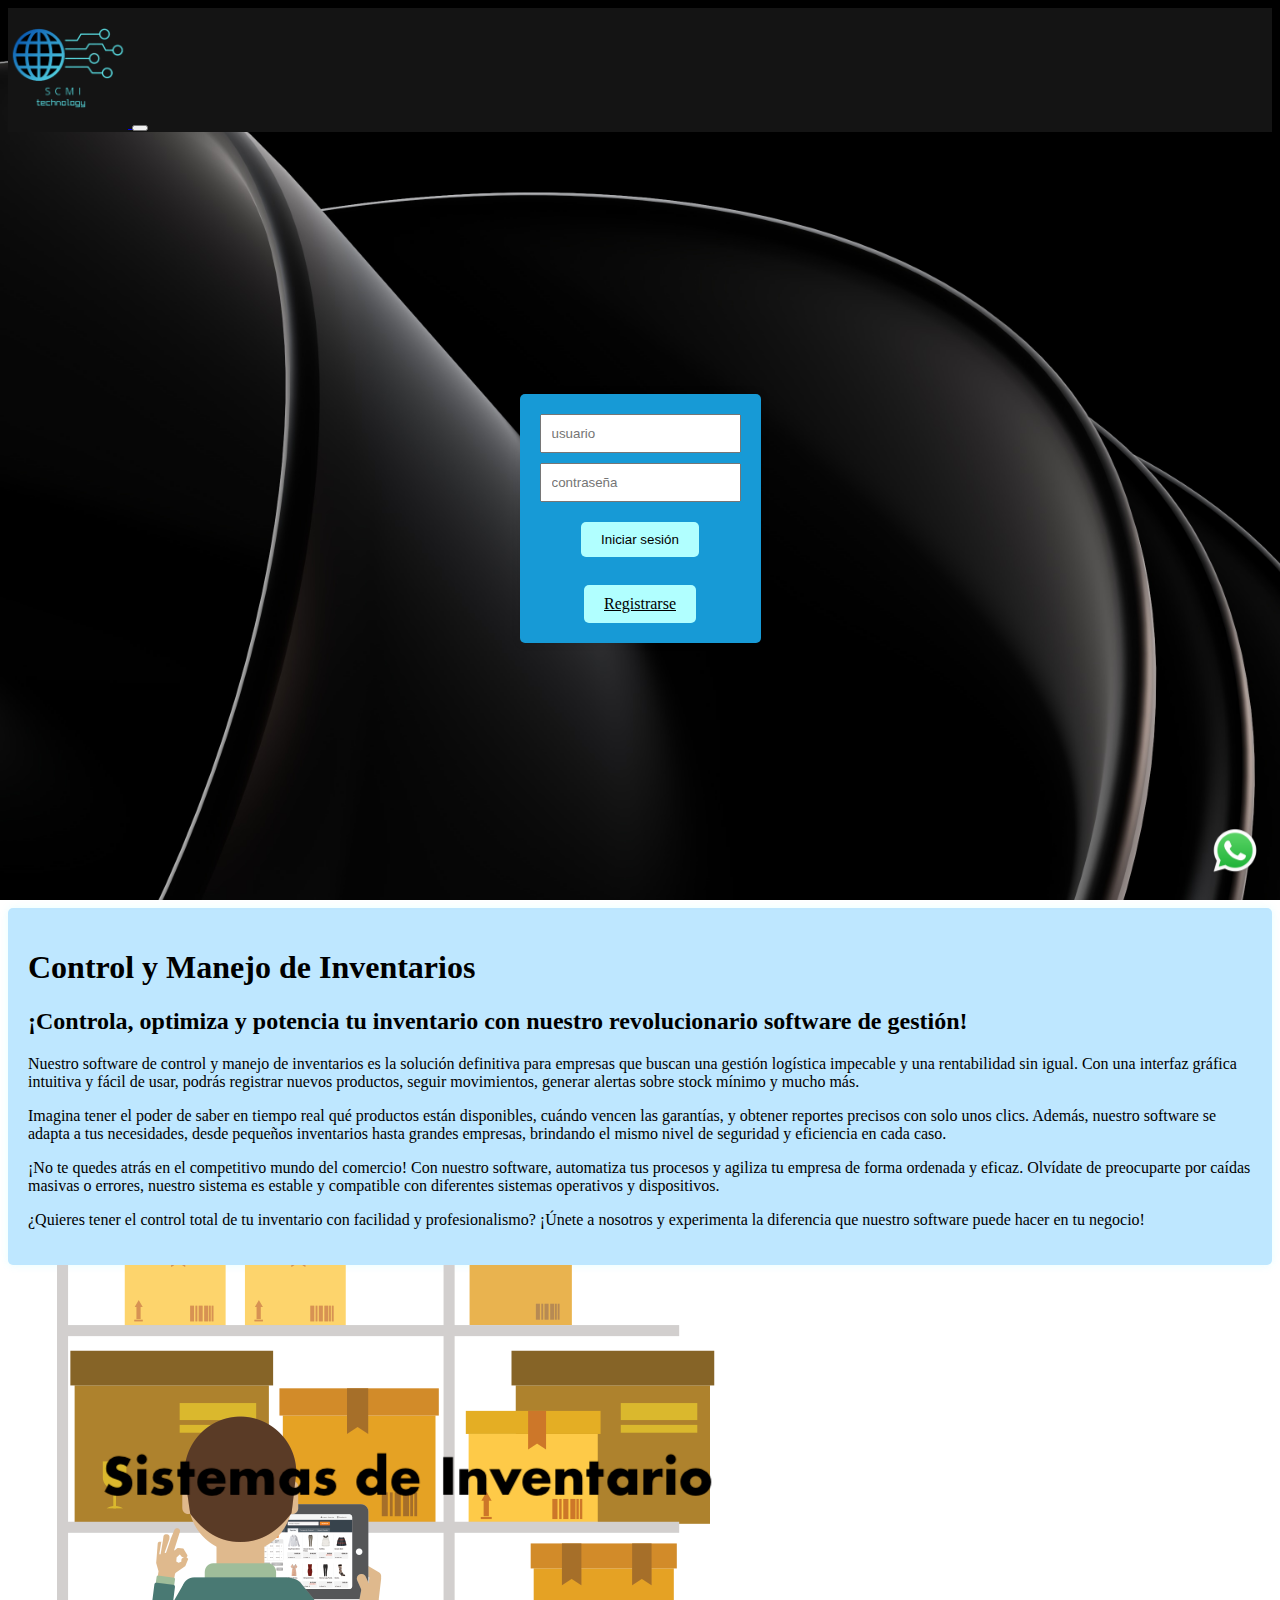
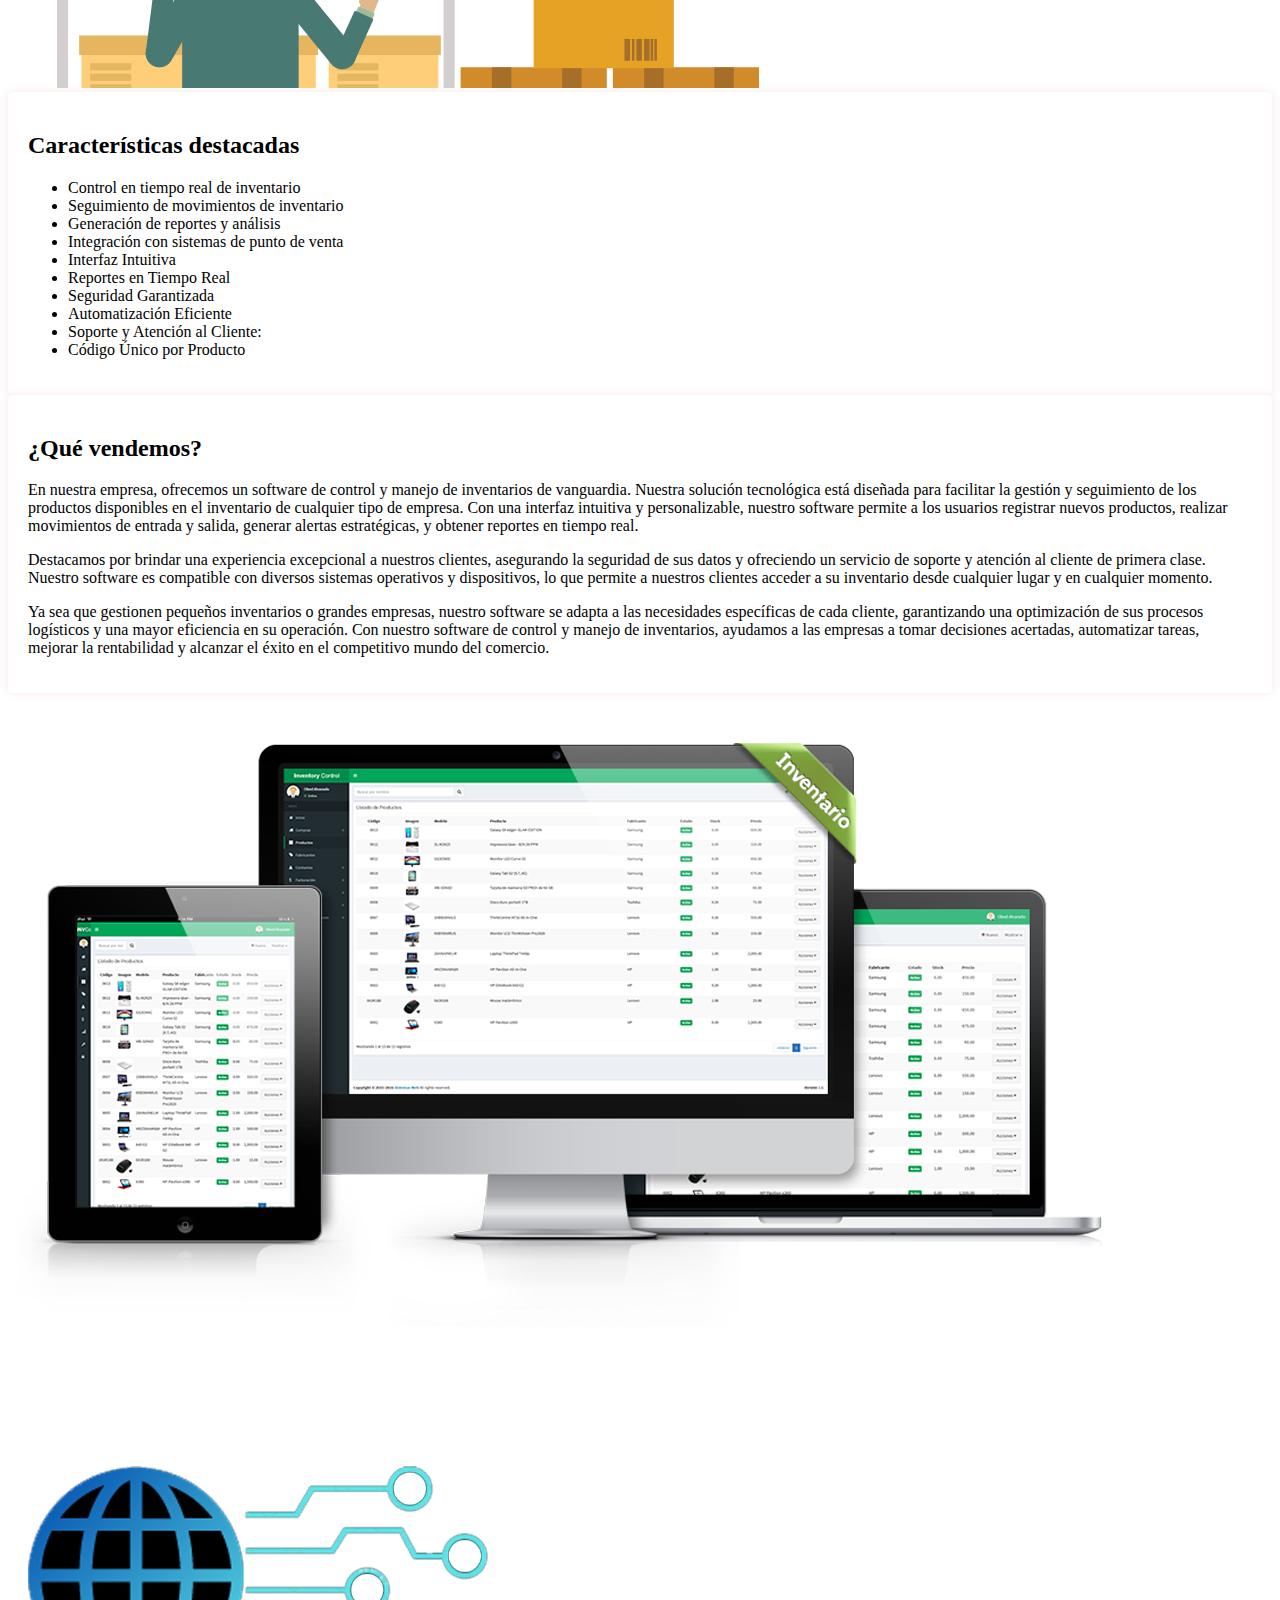
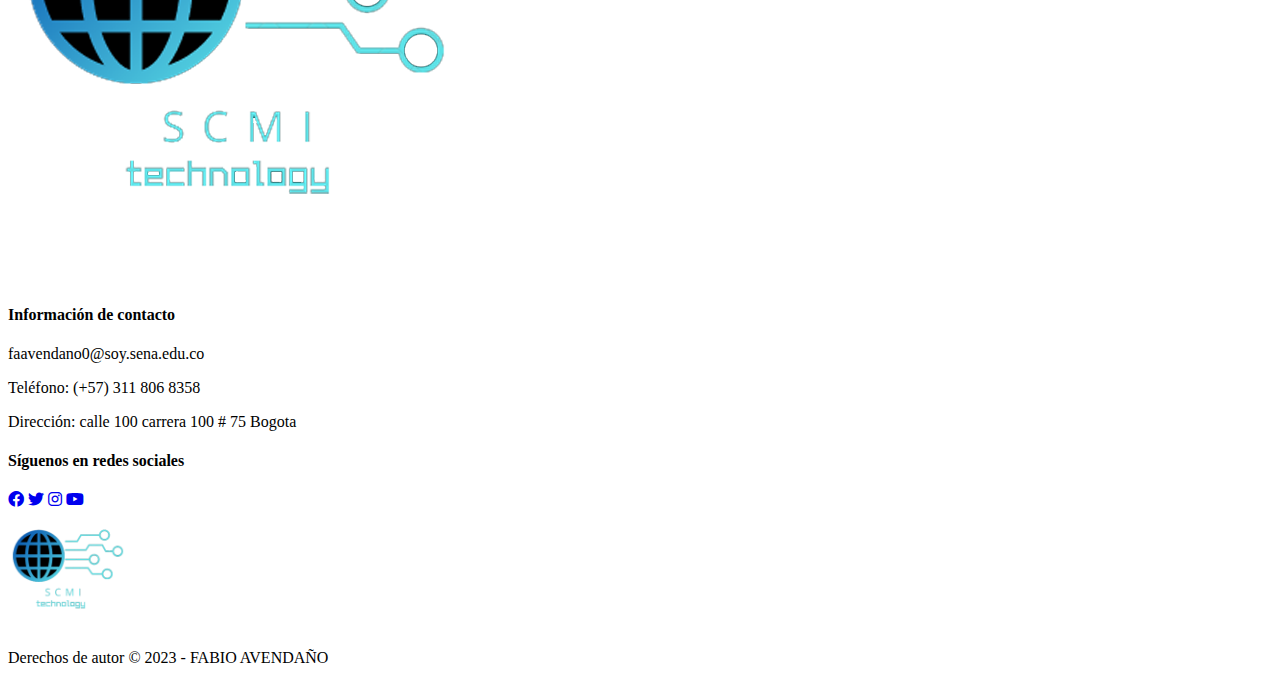
==== index.html @ 818a0474 "mi primer repositorio" ====
<!DOCTYPE html>
<html lang="es">

<head>
  <meta charset="UTF-8">
  <meta name="viewport" content="width=device-width, initial-scale=1.0">
  <title>Software Control Manejo Inventarios</title>

  <link rel="stylesheet" href="https://cdnjs.cloudflare.com/ajax/libs/font-awesome/6.0.0-beta3/css/all.min.css">
  <link href="https://cdn.jsdelivr.net/npm/bootstrap@5.3.1/dist/css/bootstrap.min.css" rel="stylesheet"
    integrity="sha384-4bw+/aepP/YC94hEpVNVgiZdgIC5+VKNBQNGCHeKRQN+PtmoHDEXuppvnDJzQIu9" crossorigin="anonymous">
  <link rel="stylesheet" href="styles2.css">
</head>

<body>

  <!-- Barra de navegación -->
  <nav class="navbar navbar-expand-lg navbar-light" style="background-color: #141414;">
    <div class="container">
      <!-- Logo en la barra de navegación -->
      <a class="navbar-brand" href="#">
        <img src="img/logo1.png" alt="Logo">
      </a>
      <button class="navbar-toggler" type="button" data-toggle="collapse" data-target="#navbarNav"
        aria-controls="navbarNav" aria-expanded="false" aria-label="Toggle navigation">
        <span class="navbar-toggler-icon"></span>
      </button>
      <div class="collapse navbar-collapse" id="navbarNav">
        <ul class="navbar-nav ml-auto">
          <!-- Enlaces a las nuevas páginas 
          <li class="nav-item">
            <a class="nav-link" href="productos.html">Productos</a>
          </li>
          <li class="nav-item">
            <a class="nav-link" href="informes.html">Informes</a>
          </li>
          <li class="nav-item">
            <a class="nav-link" href="facturacion.html">Facturación</a>
          </li>-->
        </ul>
      </div>
    </div>
  </nav>

  <div class="containerprincipal">
    <div class="form-group">
      <input id="usuario" type="text" class="form-control" name="username" placeholder="usuario">
      <br>
      <input id="contraseña" type="password" class="form-control" name="password" placeholder="contraseña">
      <br>
      <div class="button-container">
        <button id="boton" class="boton" onclick="verificarLogin()">Iniciar sesión</button>
        <br>
        <a href="registro.html" class="boton">Registrarse</a>
      </div>
    </div>
  </div>

  <!-- Encabezado de la página -->
  <header class="jumbotron jumbotron-fluid">
    <div class="container text-center">
      <div class="section1">
        <h1 class="display-4">Control y Manejo de Inventarios</h1>
        <p class="lead">
        <h2>¡Controla, optimiza y potencia tu inventario con nuestro revolucionario software de gestión!</h2>
        <p>Nuestro software de control y manejo de inventarios es la solución definitiva para empresas que buscan una
          gestión logística impecable y una rentabilidad sin igual. Con una interfaz gráfica intuitiva y fácil de
          usar, podrás registrar nuevos productos, seguir movimientos, generar alertas sobre stock mínimo y mucho
          más.</p>
        <p>Imagina tener el poder de saber en tiempo real qué productos están disponibles, cuándo vencen las
          garantías, y obtener reportes precisos con solo unos clics. Además, nuestro software se adapta a tus
          necesidades, desde pequeños inventarios hasta grandes empresas, brindando el mismo nivel de seguridad y
          eficiencia en cada caso.</p>
        <p>¡No te quedes atrás en el competitivo mundo del comercio! Con nuestro software, automatiza tus procesos y
          agiliza tu empresa de forma ordenada y eficaz. Olvídate de preocuparte por caídas masivas o errores,
          nuestro sistema es estable y compatible con diferentes sistemas operativos y dispositivos.</p>
        <p>¿Quieres tener el control total de tu inventario con facilidad y profesionalismo? ¡Únete a nosotros y
          experimenta la diferencia que nuestro software puede hacer en tu negocio!</p>
        </p>
      </div>
      <img src="img/5.png" class="rounded" alt="...">
    </div>
  </header>

  <section class="container">
    <div class="row">
      <div class="col-lg-6">
        <div class="section2">
          <h2>Características destacadas</h2>
          <ul>
            <li>Control en tiempo real de inventario</li>
            <li>Seguimiento de movimientos de inventario</li>
            <li>Generación de reportes y análisis</li>
            <li>Integración con sistemas de punto de venta</li>
            <li>Interfaz Intuitiva</li>
            <li>Reportes en Tiempo Real</li>
            <li>Seguridad Garantizada</li>
            <li>Automatización Eficiente</li>
            <li>Soporte y Atención al Cliente:</li>
            <li>Código Único por Producto</li>
          </ul>
        </div>
      </div>
      <div class="col-lg-6">
        <div class="section2">
          <h2>¿Qué vendemos?</h2>
          <p>En nuestra empresa, ofrecemos un software de control y manejo de inventarios de vanguardia. Nuestra
            solución tecnológica está diseñada para facilitar la gestión y seguimiento de los productos disponibles en
            el inventario de cualquier tipo de empresa. Con una interfaz intuitiva y personalizable, nuestro software
            permite a los usuarios registrar nuevos productos, realizar movimientos de entrada y salida, generar alertas
            estratégicas, y obtener reportes en tiempo real.</p>
          <p>Destacamos por brindar una experiencia excepcional a nuestros clientes, asegurando la seguridad de sus
            datos y ofreciendo un servicio de soporte y atención al cliente de primera clase. Nuestro software es
            compatible con diversos sistemas operativos y dispositivos, lo que permite a nuestros clientes acceder a su
            inventario desde cualquier lugar y en cualquier momento.</p>
          <p>Ya sea que gestionen pequeños inventarios o grandes empresas, nuestro software se adapta a las necesidades
            específicas de cada cliente, garantizando una optimización de sus procesos logísticos y una mayor eficiencia
            en su operación. Con nuestro software de control y manejo de inventarios, ayudamos a las empresas a tomar
            decisiones acertadas, automatizar tareas, mejorar la rentabilidad y alcanzar el éxito en el competitivo
            mundo
            del comercio.</p>
        </div>
      </div>
    </div>
  </section>

  <div class="text-center">
    <img src="img/4.png" class="rounded" alt="...">
    <img src="img/logo1.png" class="rounded" alt="...">
  </div>

  <a href="https://api.whatsapp.com/send?phone=573118068358&text=Hola%20quiero%20recibir%20m%C3%A1s%20informaci%C3%B3n.%20Gracias."
    target="_blank" id="whatsapp-button">
    <img src="img/wt.png" alt="Contactar por WhatsApp" id="whatsapp-icon">
  </a>

  <!-- Pie de página -->
  <footer class="bg-dark text-light text-center py-3">
    <div class="container">
      <div class="row">
        <div class="col-md-6">
          <h4>Información de contacto</h4>
          <p>faavendano0@soy.sena.edu.co</p>
          <p>Teléfono: (+57) 311 806 8358</p>
          <p>Dirección: calle 100 carrera 100 # 75 Bogota</p>
        </div>
        <div class="col-md-6">
          <h4>Síguenos en redes sociales</h4>
          <div>
            <!-- Agrega aquí los enlaces a tus redes sociales -->
            <a href="https://www.facebook.com/betoleyton8/" target="_blank"><i class="fab fa-facebook"></i></a>
            <a href="https://twitter.com/?lang=es" target="_blank"><i class="fab fa-twitter"></i></a>
            <a href="https://www.instagram.com/betoleyton8/" target="_blank"><i class="fab fa-instagram"></i></a>
            <a href="https://www.youtube.com/channel/UCpIEnC6i4WG1c17SLtK7Yfw" target="_blank"><i
                class="fab fa-youtube"></i></a>
          </div>
          <!-- Logo en la barra de navegación -->
          <a class="navbar-brand" href="#">
            <img src="img/logo1.png" alt="Logo">
          </a>
        </div>
      </div>
      <p>Derechos de autor © 2023 - FABIO AVENDAÑO</p>
    </div>
  </footer>

  <script>
    // Este es el login funcional del boton iniciar sesion
    function verificarLogin() {
      const usuario = document.getElementById('usuario').value;
      const contraseña = document.getElementById('contraseña').value;

      if (usuario && contraseña) {
        // Si se han ingresado usuario y contraseña, redirigir a la página de productos
        window.location.href = 'productos.html';
      } else {
        // Si no se han ingresado ambos, mostrar un mensaje
        alert('No has iniciado sesión. Por favor, ingresa usuario y contraseña.');
      }
    }
  </script>

  <script src="https://cdn.jsdelivr.net/npm/bootstrap@5.3.1/dist/js/bootstrap.bundle.min.js"
    integrity="sha384-HwwvtgBNo3bZJJLYd8oVXjrBZt8cqVSpeBNS5n7C8IVInixGAoxmnlMuBnhbgrkm"
    crossorigin="anonymous"></script>

</body>

</html>
---- styles2.css ----
body {
    background-image: url("img/7.png");
    background-size: cover;
    background-attachment: fixed;
    background-position: center center;
    color: #000000;
}

/* Estilo para los enlaces de la barra de navegación */
.navbar .nav-link {
    color: #00eeff;
}

/* Estilo personalizado para el logo */
.navbar-brand img {
    max-height: 120px;
}

/* Estilo para el contenedor del formulario de login */
.containerprincipal {
    display: flex;
    flex-direction: column;
    justify-content: center;
    align-items: center;
    height: 50vh;
    min-height: calc(100vh - 140px);
}

nav a:hover {
    background-color: #333333;
}

/* Estilo para el formulario de login */
.form-group {
    max-width: 400px;
    padding: 20px;
    background-color: #179ad6;
    border-radius: 5px;
    box-shadow: 0 0 10px rgba(0, 0, 0, 0.1);
    margin-bottom: 20px;
}

/* Estilo para el contenedor de botones */
.button-container {
    display: flex;
    flex-direction: column;
    align-items: center;
}

/* Estilo para los botones */
.boton {
    margin-top: 10px;
    background-color: #b1ffff;
    color: #000000;
    border: none;
    padding: 10px 20px;
    border-radius: 5px;
    cursor: pointer;
}

/* Estilo para el texto debajo del formulario */
#texto {
    margin-top: 20px;
    color: #000000;
    font-size: 18px;
}

/* Estilo para el fondo blanco del texto "Control y Manejo de Inventarios" */
.section1 {
    background-color: #bee7ff;
    padding: 20px;
    border-radius: 5px;
    box-shadow: 0 0 10px rgba(0, 238, 255, 0.1);
}

/* Estilo para el fondo blanco del texto "Características destacadas" */
.section2 {
    background-color: #fff;
    padding: 20px;
    border-radius: 5px;
    box-shadow: 0 0 10px rgba(199, 18, 18, 0.1);
}

/* Estilos para el botón de WhatsApp */
#whatsapp-button {
    position: fixed;
    bottom: 20px;
    right: 20px;
    z-index: 999;
}

#whatsapp-icon {
    width: 50px;
}

/* estilo para el formulario registro*/
form {
    display: flex;
    flex-direction: column;
}

label {
    margin-bottom: 6px;
}

input {
    padding: 10px;
    margin-bottom: 10px;
}

.boton-regresar {
    margin-top: 10px;
    display: block;
    text-align: center;
}

.boton:hover {
    background-color: #e7e7e7;
}
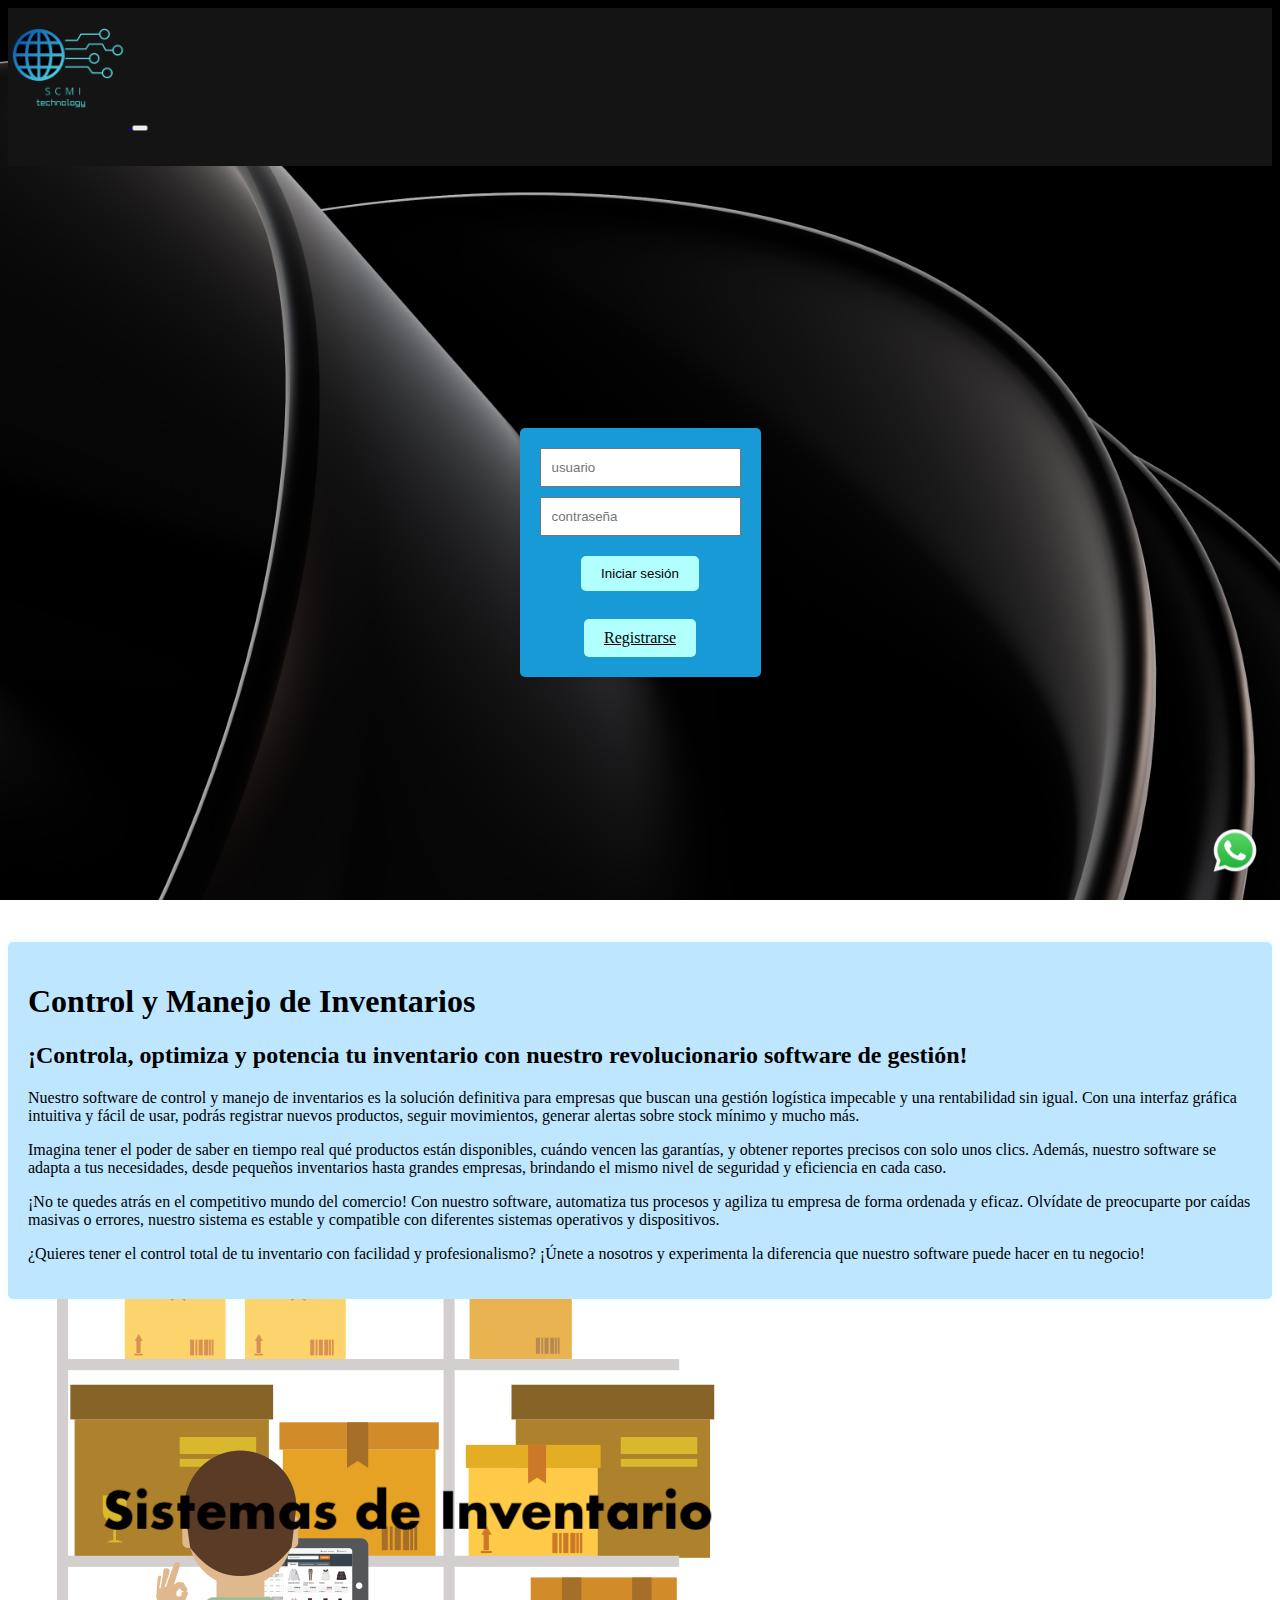
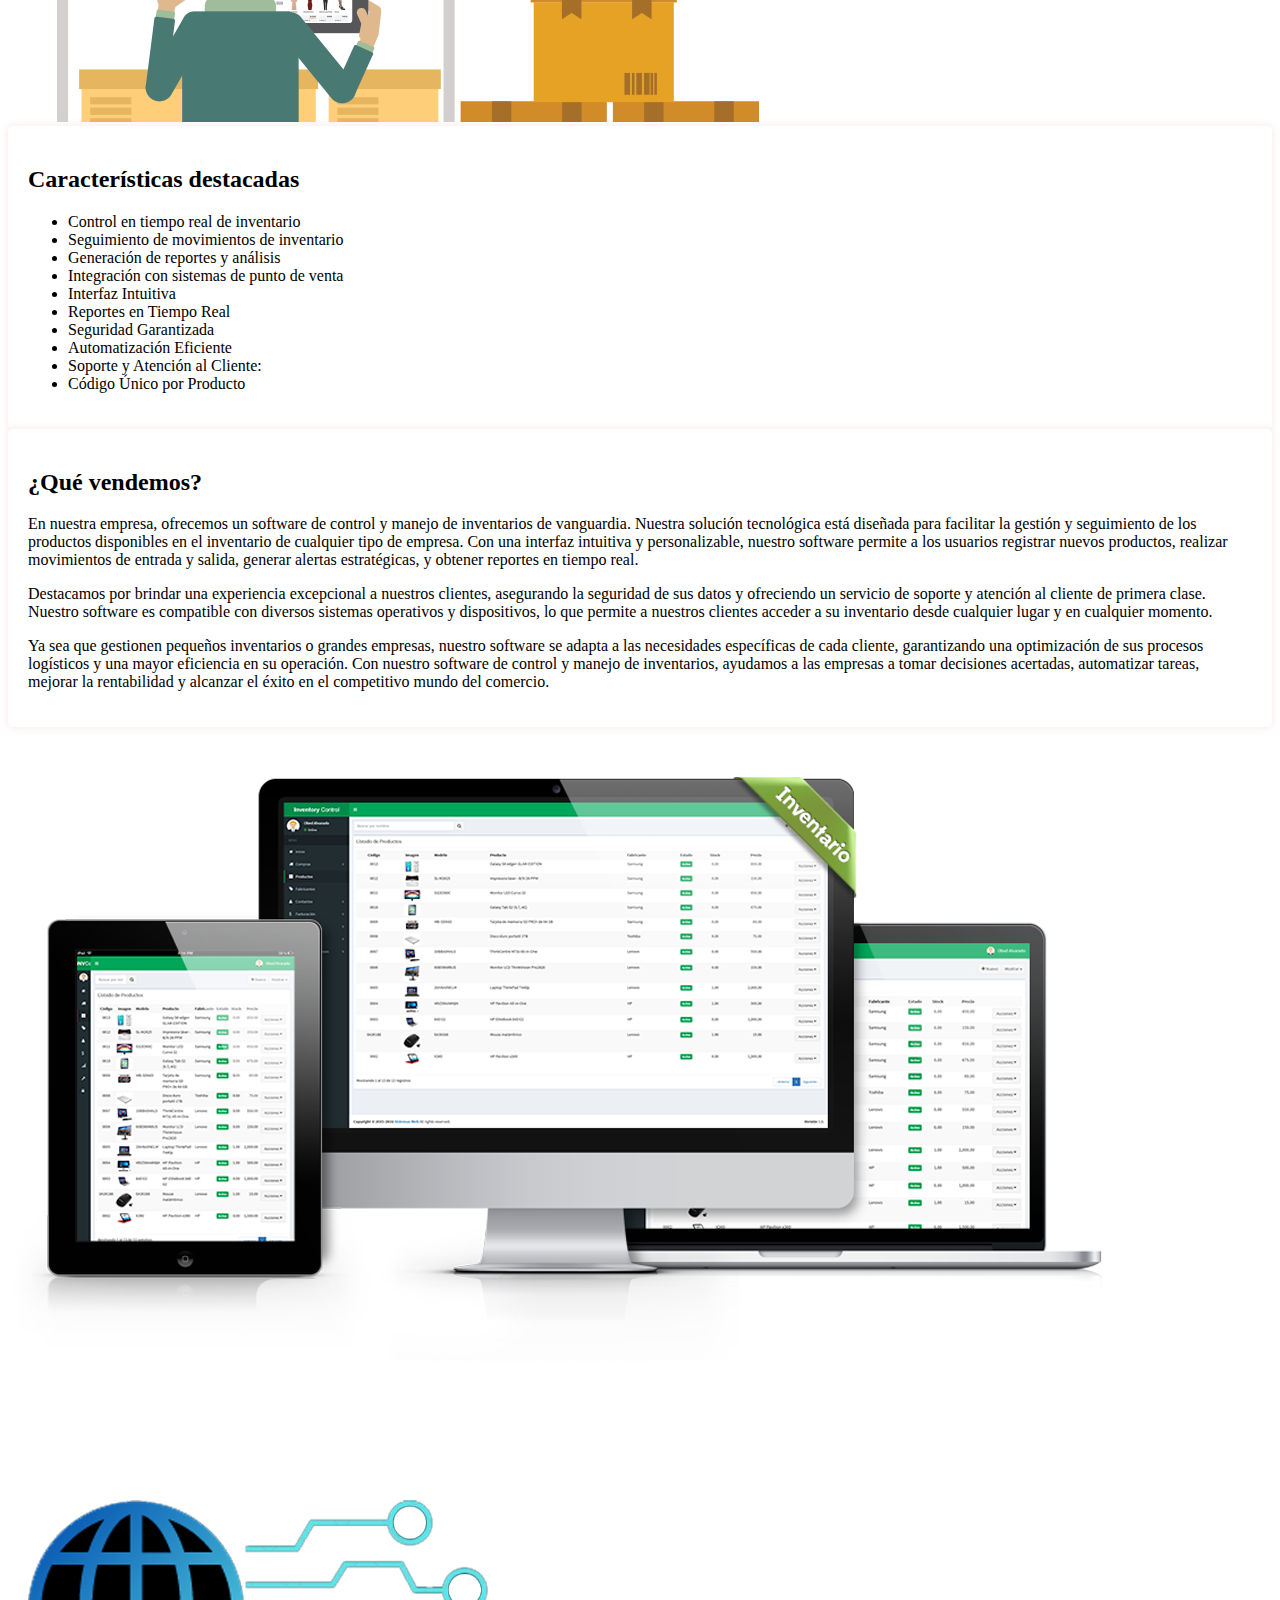
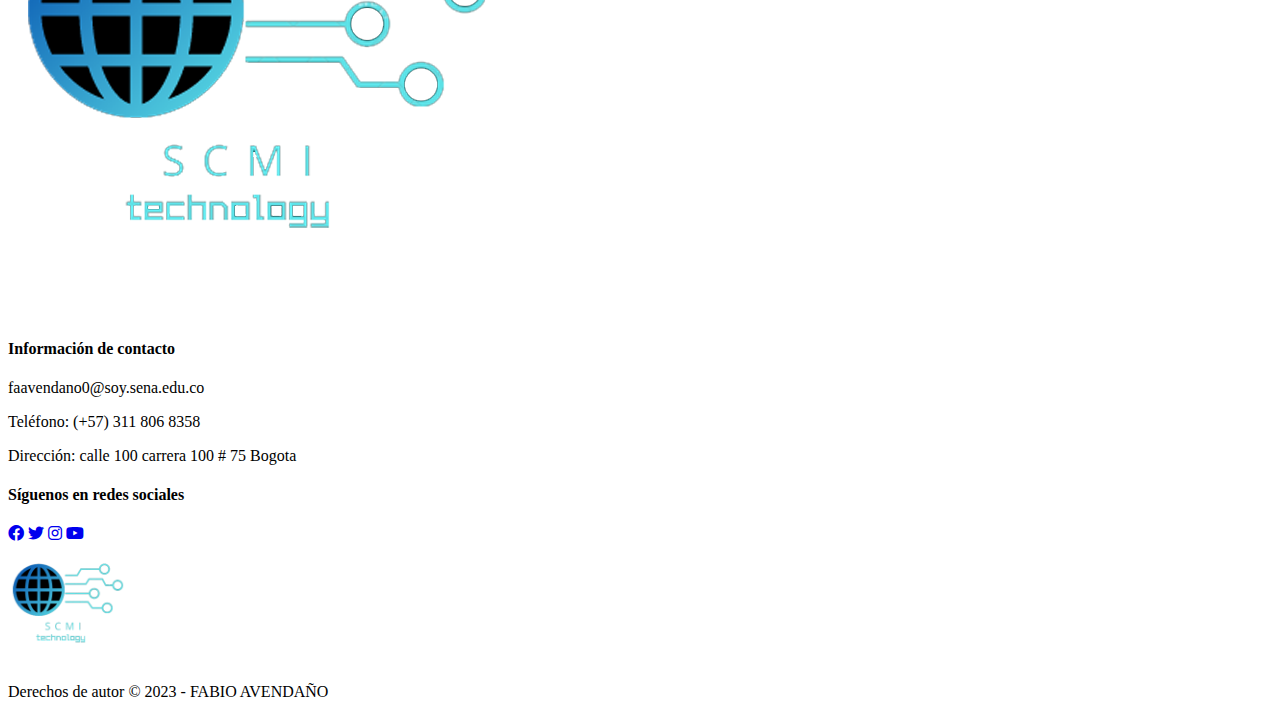
==== commit 4687ae4a: "primer modificacion INDEX" ====
--- a/index.html
+++ b/index.html
@@ -27,6 +27,7 @@
       </button>
       <div class="collapse navbar-collapse" id="navbarNav">
         <ul class="navbar-nav ml-auto">
+          <br>
           <!-- Enlaces a las nuevas páginas 
           <li class="nav-item">
             <a class="nav-link" href="productos.html">Productos</a>
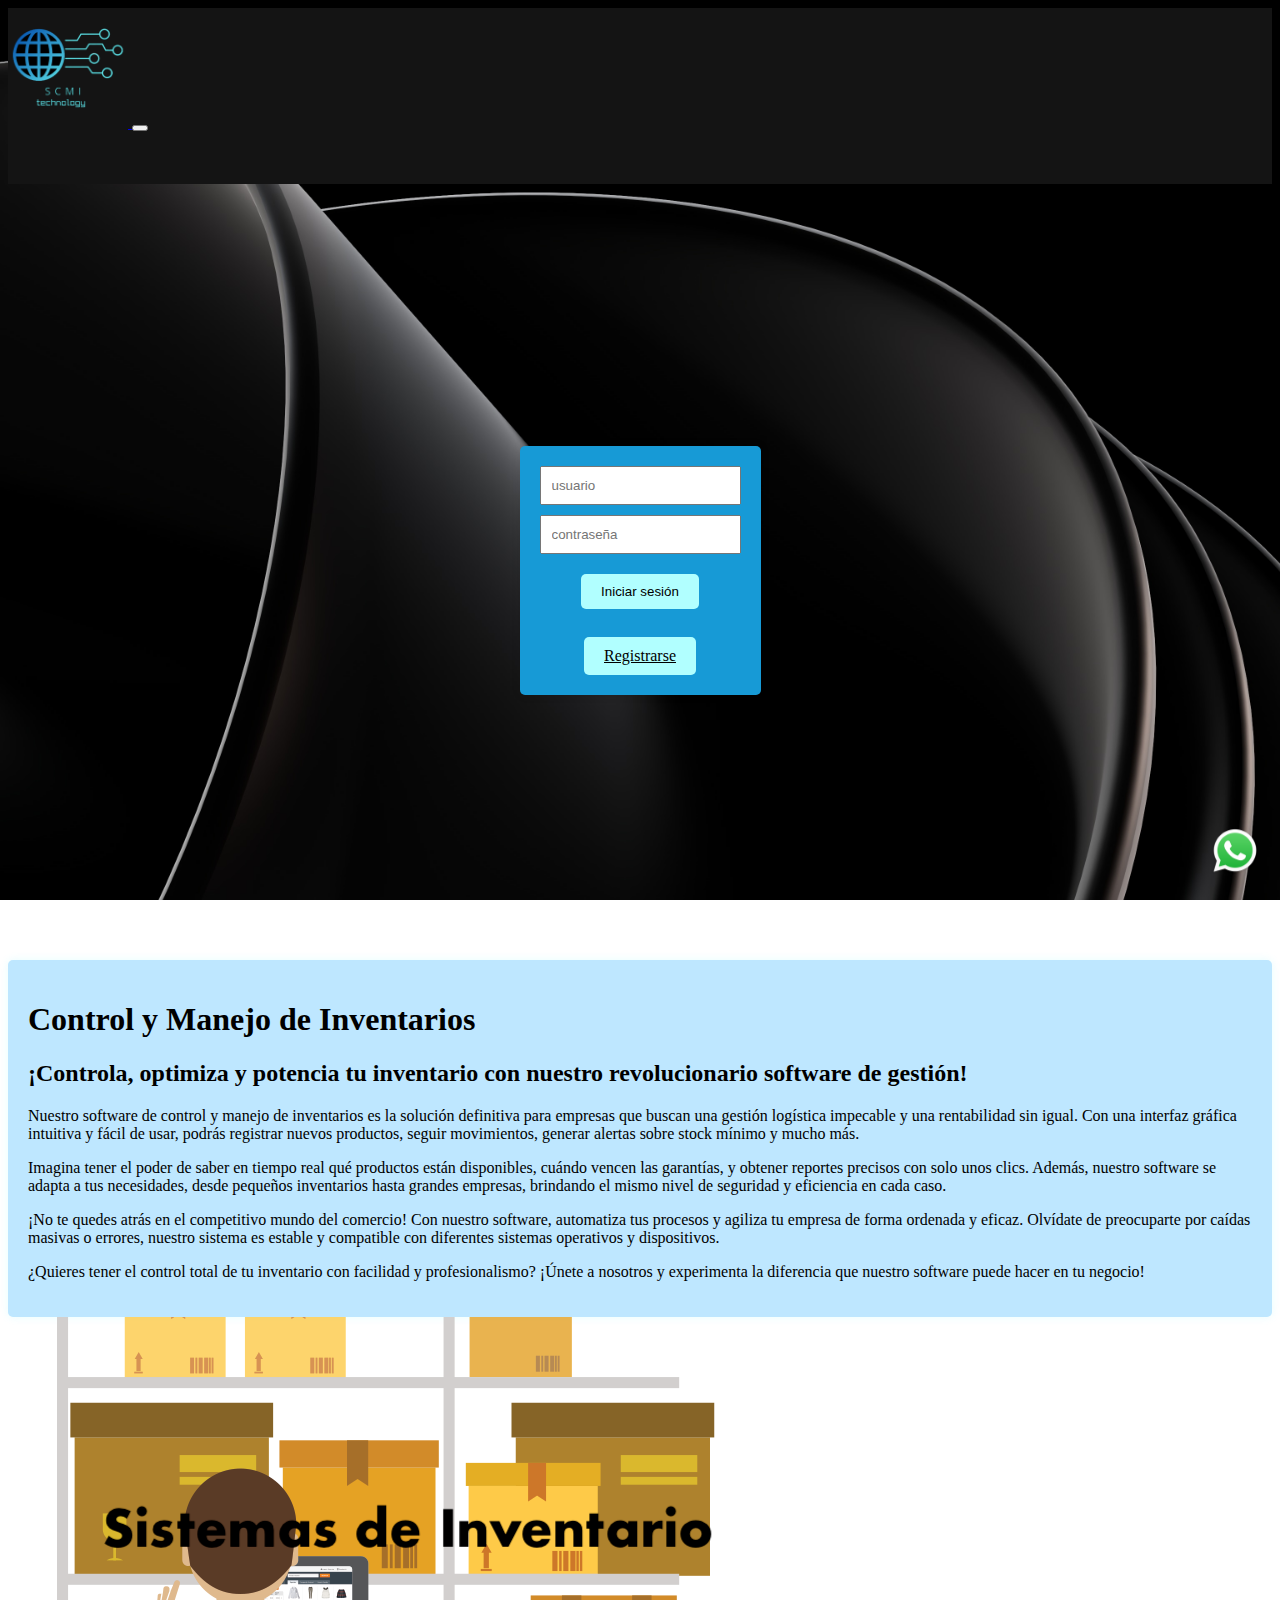
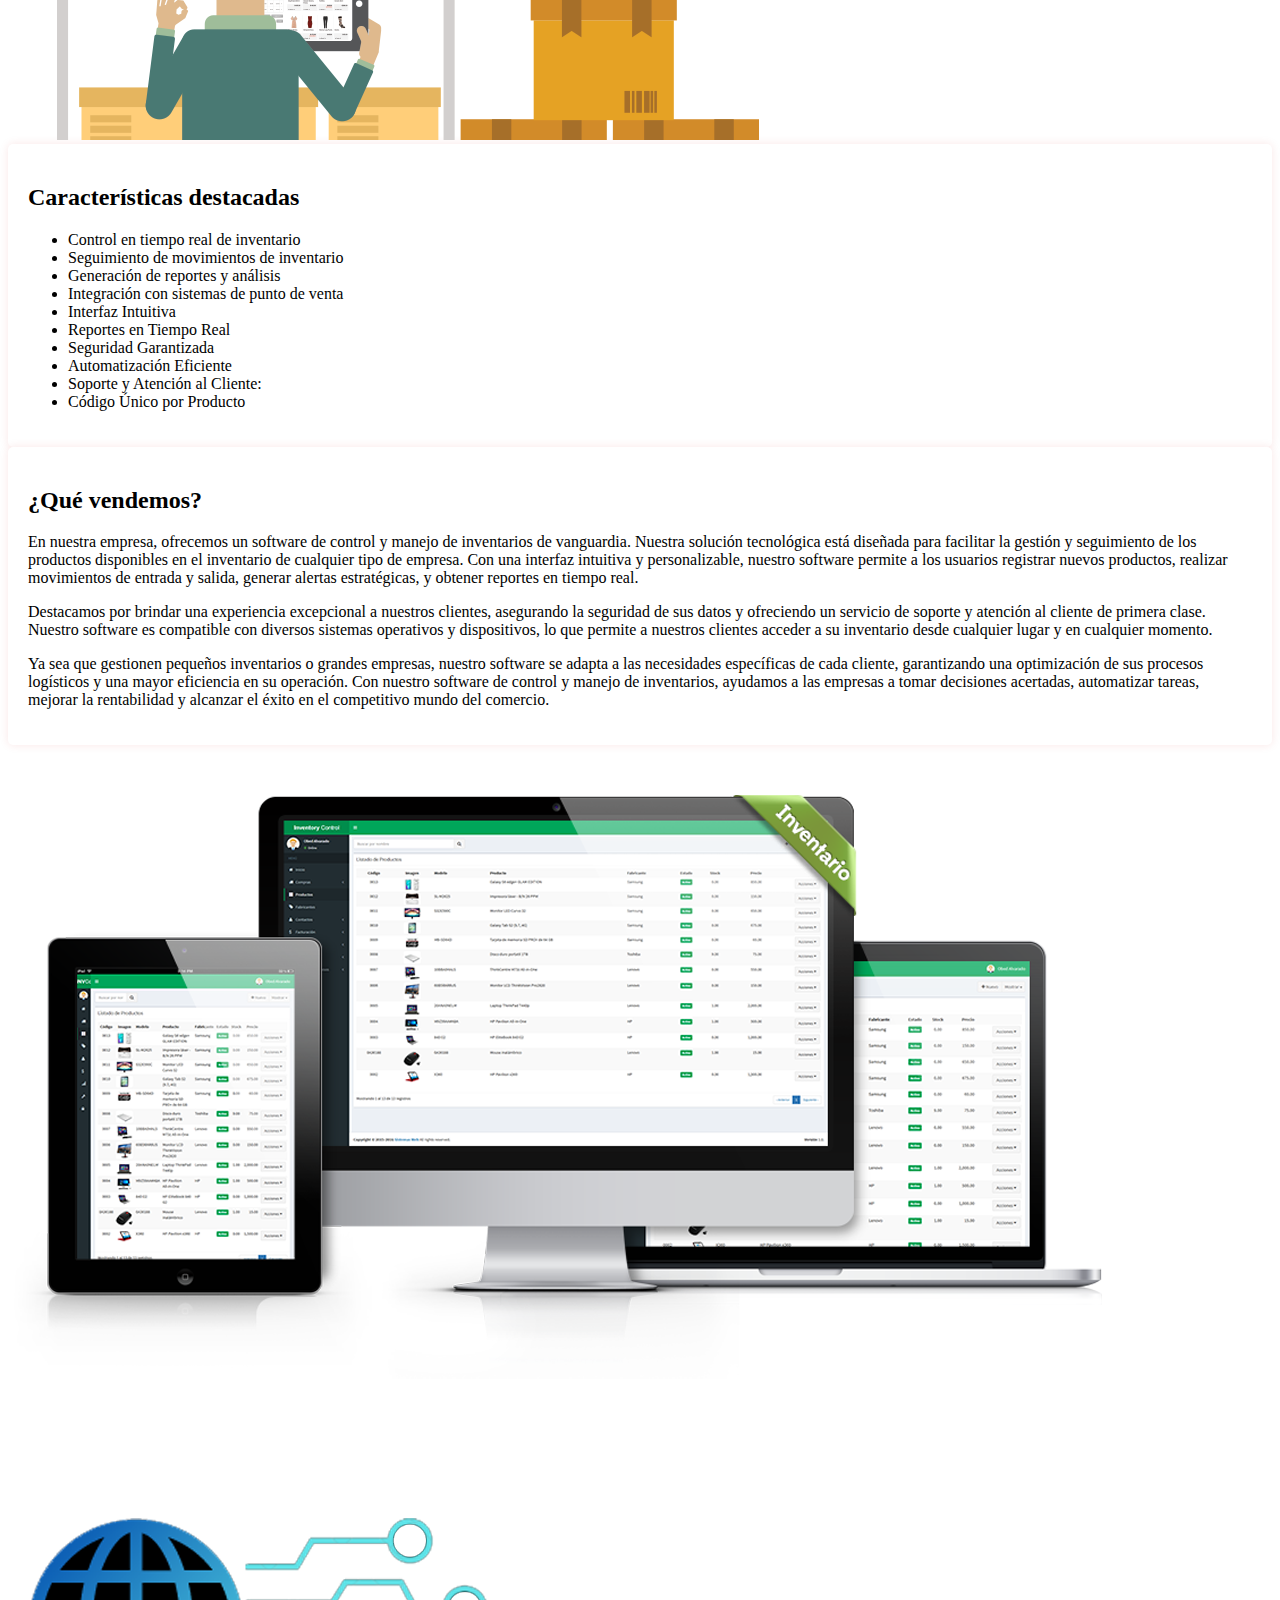
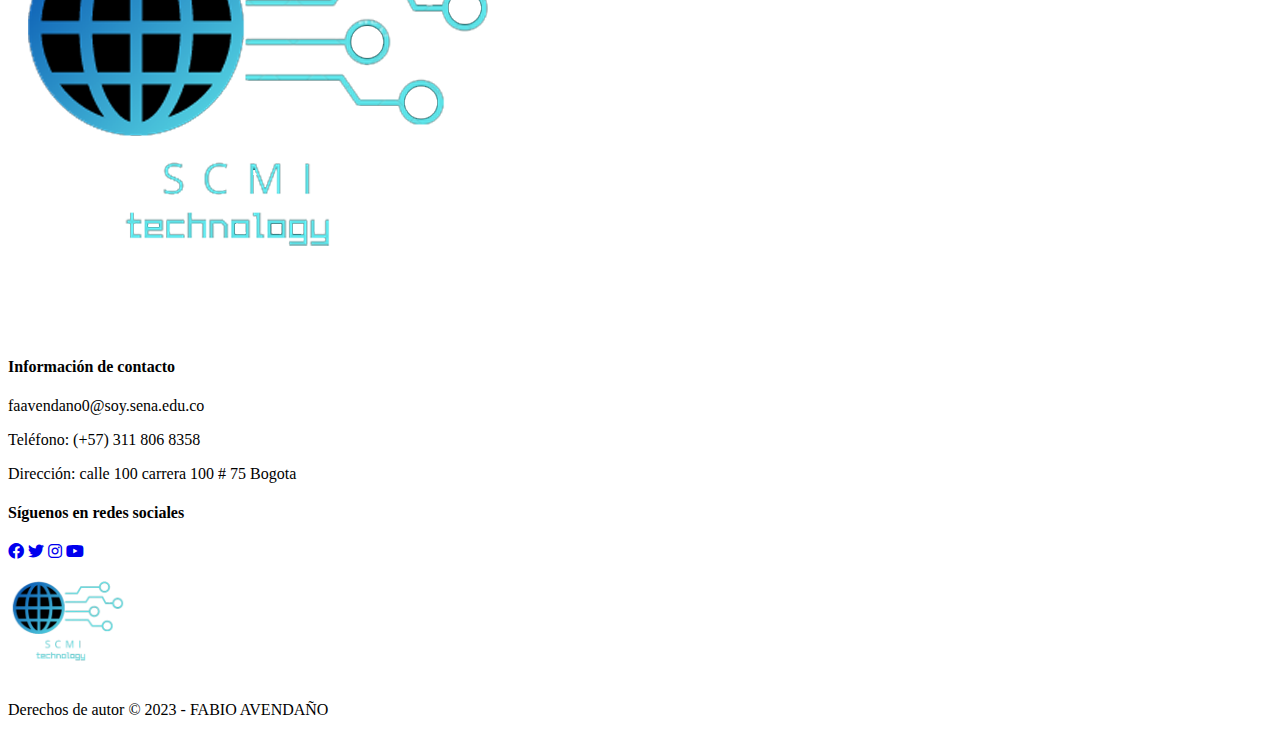
==== commit b6a81bad: "br" ====
--- a/index.html
+++ b/index.html
@@ -38,6 +38,7 @@
           <li class="nav-item">
             <a class="nav-link" href="facturacion.html">Facturación</a>
           </li>-->
+          <br>
         </ul>
       </div>
     </div>
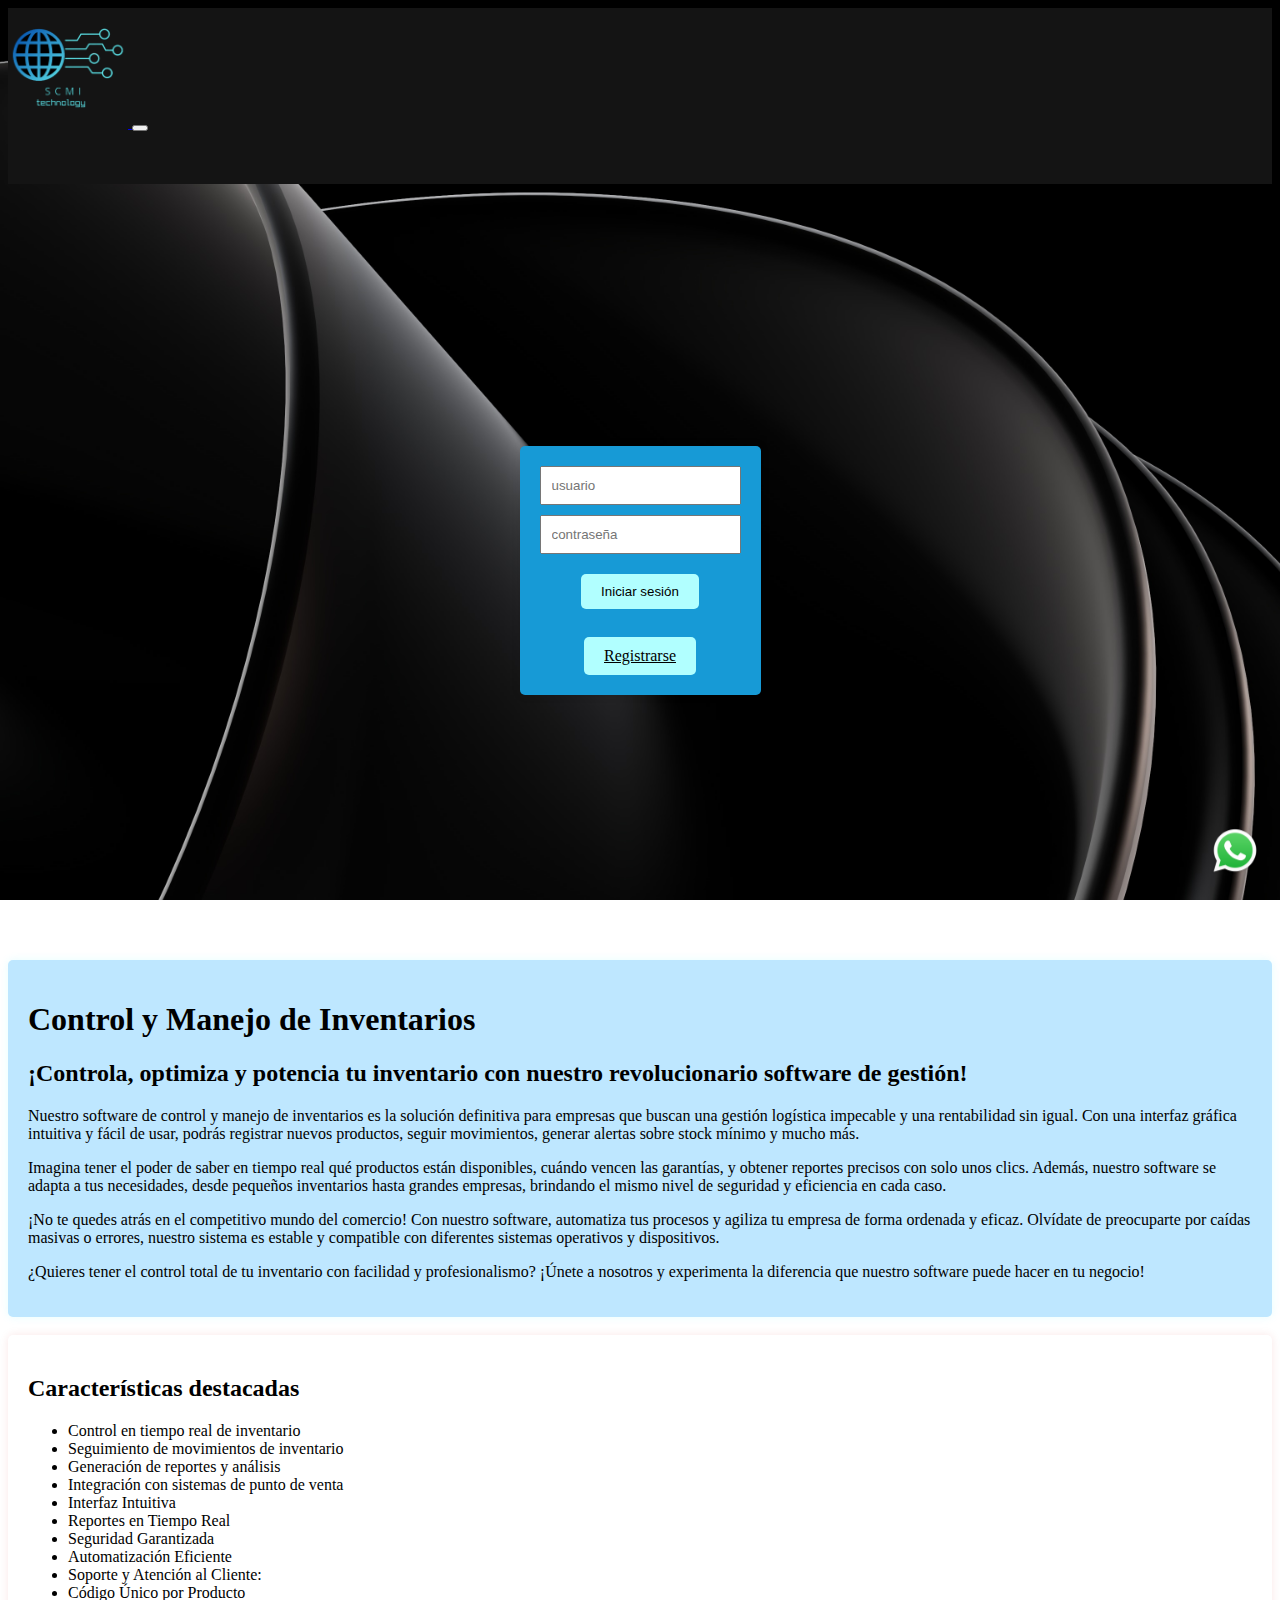
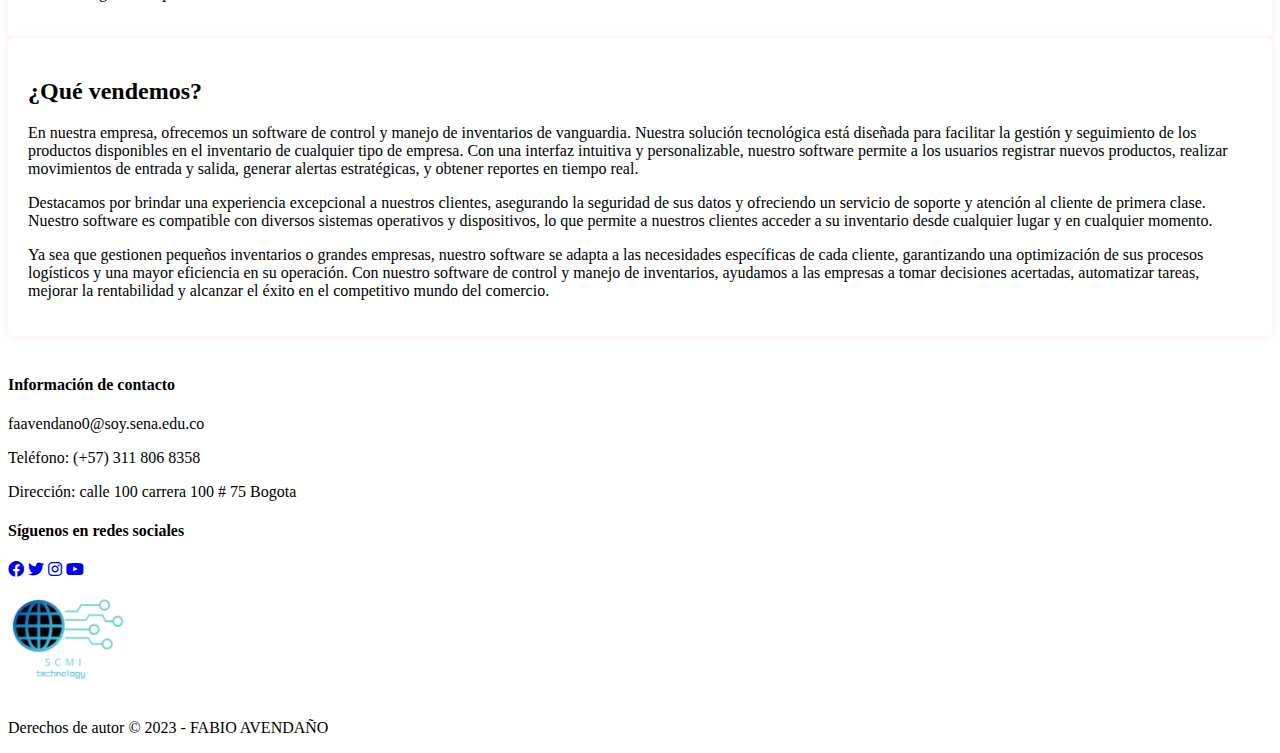
==== commit 58cc01d6: "modificado INDEX quitando imagenes" ====
--- a/index.html
+++ b/index.html
@@ -80,10 +80,10 @@
           experimenta la diferencia que nuestro software puede hacer en tu negocio!</p>
         </p>
       </div>
-      <img src="img/5.png" class="rounded" alt="...">
+      <!-- <img src="img/5.png" class="rounded" alt="..."> -->
     </div>
   </header>
-
+  <br>
   <section class="container">
     <div class="row">
       <div class="col-lg-6">
@@ -125,10 +125,10 @@
       </div>
     </div>
   </section>
-
+  <br>
   <div class="text-center">
-    <img src="img/4.png" class="rounded" alt="...">
-    <img src="img/logo1.png" class="rounded" alt="...">
+    <!--<img src="img/4.png" class="rounded" alt="...">
+    <img src="img/logo1.png" class="rounded" alt="..."> -->
   </div>
 
   <a href="https://api.whatsapp.com/send?phone=573118068358&text=Hola%20quiero%20recibir%20m%C3%A1s%20informaci%C3%B3n.%20Gracias."
@@ -139,32 +139,34 @@
   <!-- Pie de página -->
   <footer class="bg-dark text-light text-center py-3">
     <div class="container">
-      <div class="row">
-        <div class="col-md-6">
-          <h4>Información de contacto</h4>
-          <p>faavendano0@soy.sena.edu.co</p>
-          <p>Teléfono: (+57) 311 806 8358</p>
-          <p>Dirección: calle 100 carrera 100 # 75 Bogota</p>
+        <div class="row">
+            <div class="col-md-6">
+                <h4>Información de contacto</h4>
+                <p>faavendano0@soy.sena.edu.co</p>
+                <p>Teléfono: (+57) 311 806 8358</p>
+                <p>Dirección: calle 100 carrera 100 # 75 Bogota</p>
+            </div>
+            <div class="col-md-6">
+                <h4>Síguenos en redes sociales</h4>
+                <div>
+                    <!-- Agrega aquí los enlaces a tus redes sociales -->
+                    <a href="https://www.facebook.com/betoleyton8/" target="_blank"><i
+                            class="fab fa-facebook"></i></a>
+                    <a href="https://twitter.com/?lang=es" target="_blank"><i class="fab fa-twitter"></i></a>
+                    <a href="https://www.instagram.com/betoleyton8/" target="_blank"><i
+                            class="fab fa-instagram"></i></a>
+                    <a href="https://www.youtube.com/channel/UCpIEnC6i4WG1c17SLtK7Yfw" target="_blank"><i
+                            class="fab fa-youtube"></i></a>
+                </div>
+                <!-- Logo en la barra de navegación -->
+                <a class="navbar-brand" href="#">
+                    <img src="img/logo1.png" alt="Logo">
+                </a>
+            </div>
         </div>
-        <div class="col-md-6">
-          <h4>Síguenos en redes sociales</h4>
-          <div>
-            <!-- Agrega aquí los enlaces a tus redes sociales -->
-            <a href="https://www.facebook.com/betoleyton8/" target="_blank"><i class="fab fa-facebook"></i></a>
-            <a href="https://twitter.com/?lang=es" target="_blank"><i class="fab fa-twitter"></i></a>
-            <a href="https://www.instagram.com/betoleyton8/" target="_blank"><i class="fab fa-instagram"></i></a>
-            <a href="https://www.youtube.com/channel/UCpIEnC6i4WG1c17SLtK7Yfw" target="_blank"><i
-                class="fab fa-youtube"></i></a>
-          </div>
-          <!-- Logo en la barra de navegación -->
-          <a class="navbar-brand" href="#">
-            <img src="img/logo1.png" alt="Logo">
-          </a>
-        </div>
-      </div>
-      <p>Derechos de autor © 2023 - FABIO AVENDAÑO</p>
+        <p>Derechos de autor © 2023 - FABIO AVENDAÑO</p>
     </div>
-  </footer>
+</footer>
 
   <script>
     // Este es el login funcional del boton iniciar sesion
@@ -188,4 +190,4 @@
 
 </body>
 
-</html>
+</html>